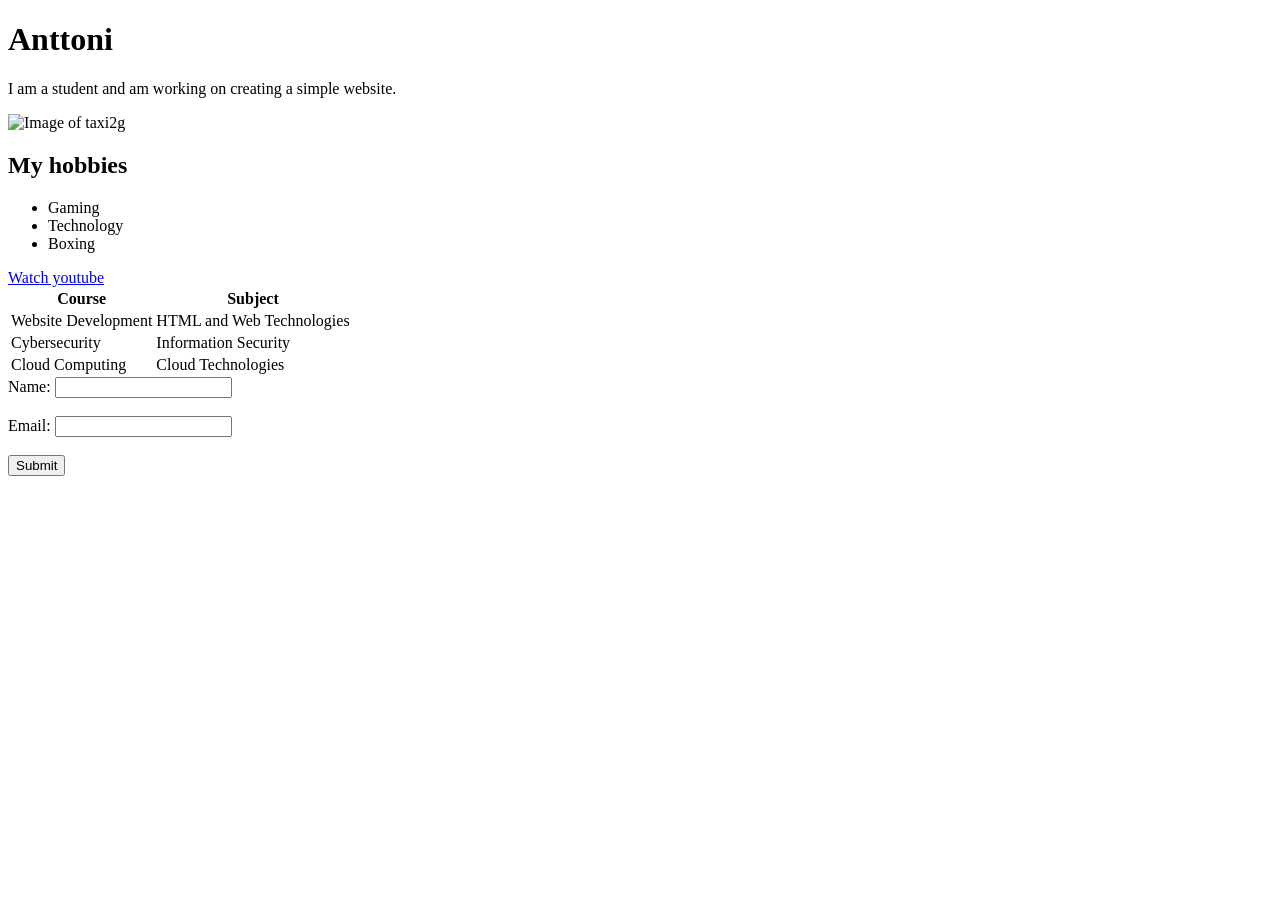
==== ws01/index.html @ dc4e290a "Rename index.html to ws01/index.html" ====
<!DOCTYPE html>
    <html lang="en">
    <head>
        <title>My First HTML Page</title>
    </head>
    <body>
        <h1>Anttoni</h1>
        <p>I am a student and am working on creating a simple website.</p>
        <img src="taxi2g.jpg" alt="Image of taxi2g" width="500" height="300">

 <h2>My hobbies</h2>
    <ul>
        <li>Gaming</li>
        <li>Technology</li>
        <li>Boxing</li>
    </ul>

<a href="https://www.youtube.com">Watch youtube</a>

  <table>
        <tr>
            <th>Course</th>
            <th>Subject</th>
        </tr>
        <tr>
            <td>Website Development</td>
            <td>HTML and Web Technologies</td>
        </tr>
        <tr>
            <td>Cybersecurity</td>
            <td>Information Security</td>
        </tr>
        <tr>
            <td>Cloud Computing</td>
            <td>Cloud Technologies</td>
        </tr>
    </table>

<form>
    <label for="name">Name:</label>
    <input type="text" id="name" name="name"><br><br>
    <label for="email">Email:</label>
    <input type="email" id="email" name="email"><br><br>
    <input type="submit" value="Submit">
    </form>

    </body>
    </html>
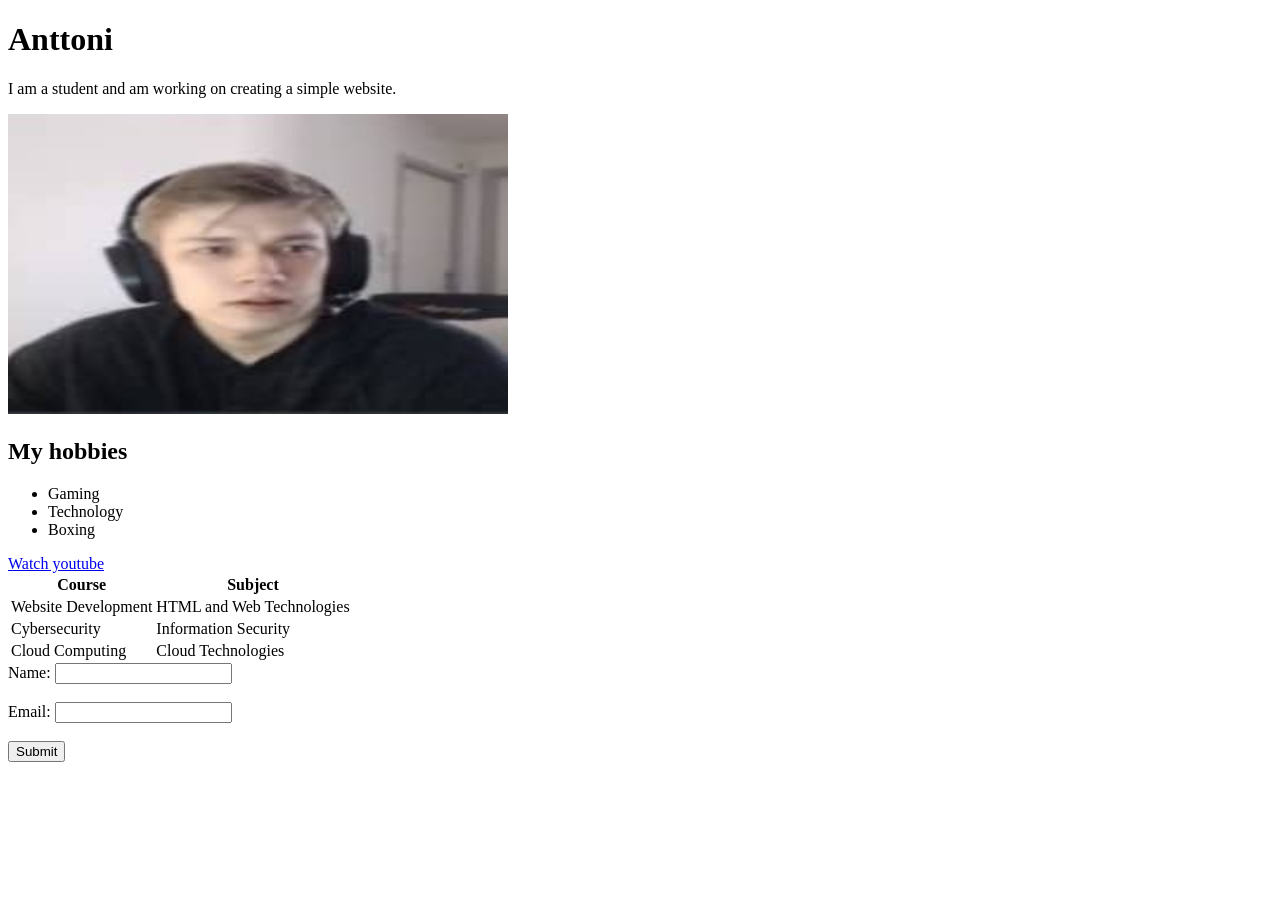
==== commit 939b0b7d: "image fixes" ====
--- a/ws01/index.html
+++ b/ws01/index.html
@@ -6,7 +6,7 @@
     <body>
         <h1>Anttoni</h1>
         <p>I am a student and am working on creating a simple website.</p>
-        <img src="taxi2g.jpg" alt="Image of taxi2g" width="500" height="300">
+        <img src="/images/taxi2g.jpg" alt="Image of taxi2g" width="500" height="300">
 
  <h2>My hobbies</h2>
     <ul>
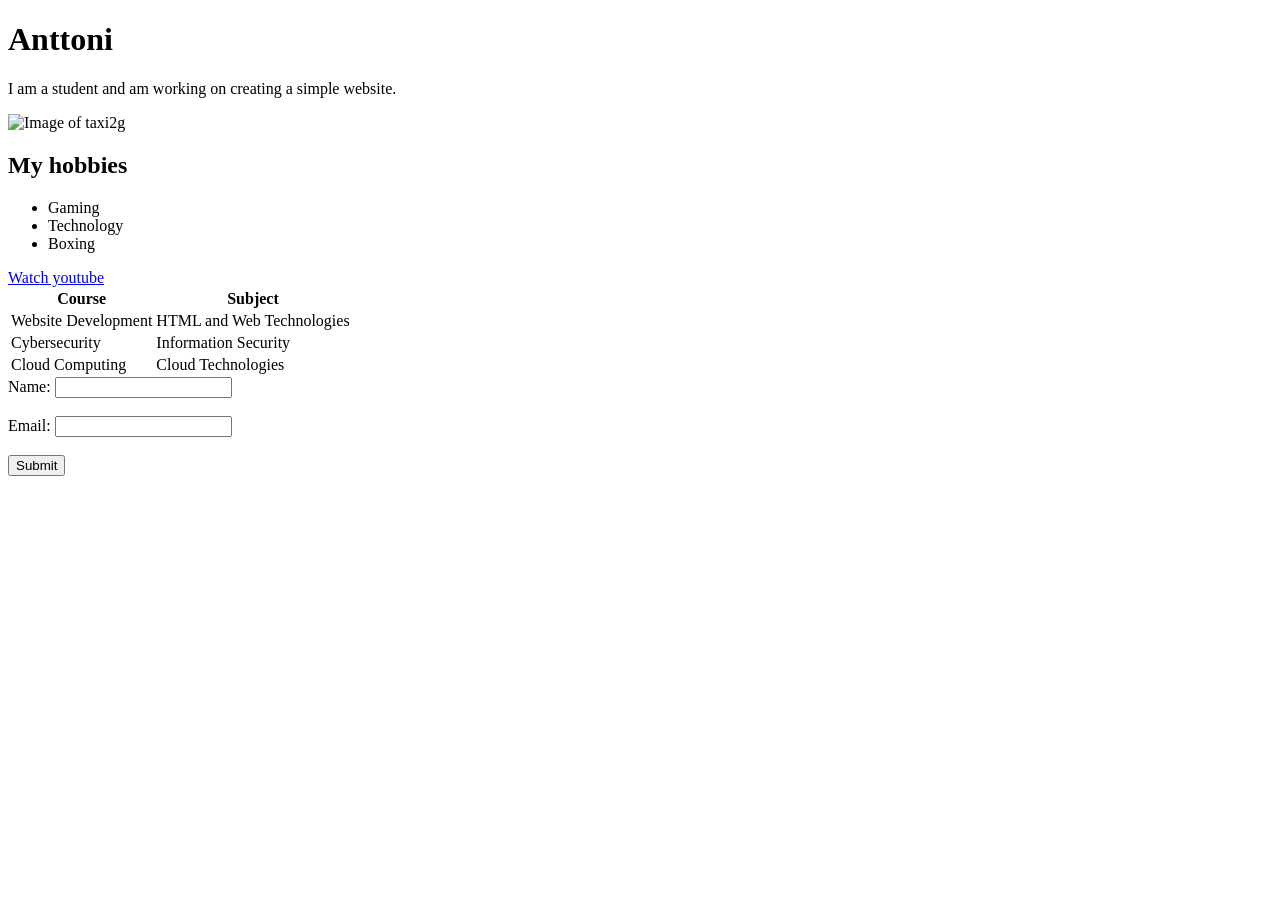
==== commit 3efc19f6: "Fixed relative image paths across workshops" ====
--- a/ws01/index.html
+++ b/ws01/index.html
@@ -6,7 +6,7 @@
     <body>
         <h1>Anttoni</h1>
         <p>I am a student and am working on creating a simple website.</p>
-        <img src="/images/taxi2g.jpg" alt="Image of taxi2g" width="500" height="300">
+        <img src=".../images/taxi2g.jpg" alt="Image of taxi2g" width="500" height="300">
 
  <h2>My hobbies</h2>
     <ul>
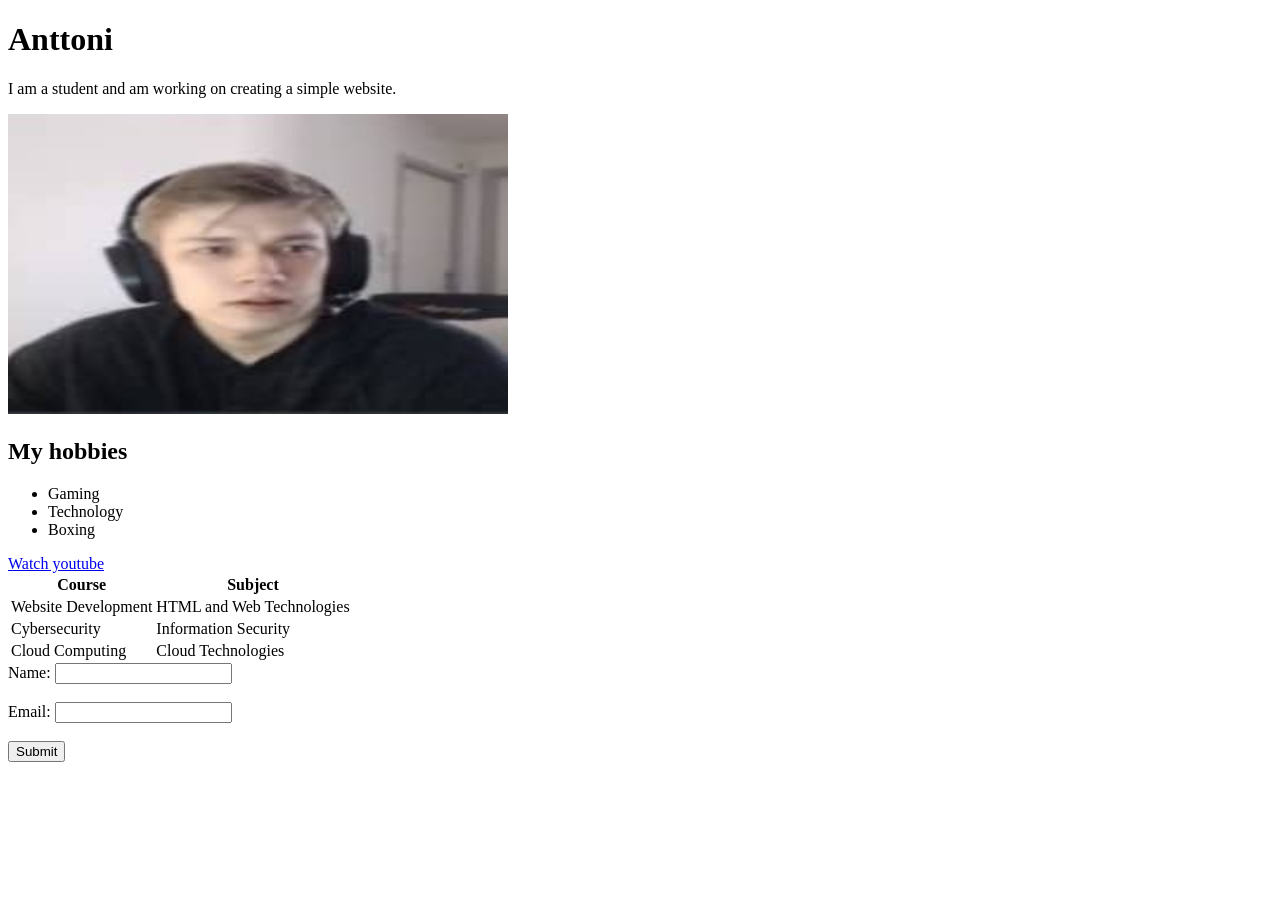
==== commit 40e49508: "Fixed relative image paths across workshops" ====
--- a/ws01/index.html
+++ b/ws01/index.html
@@ -6,7 +6,7 @@
     <body>
         <h1>Anttoni</h1>
         <p>I am a student and am working on creating a simple website.</p>
-        <img src=".../images/taxi2g.jpg" alt="Image of taxi2g" width="500" height="300">
+        <img src="../images/taxi2g.jpg" alt="Image of taxi2g" width="500" height="300">
 
  <h2>My hobbies</h2>
     <ul>
